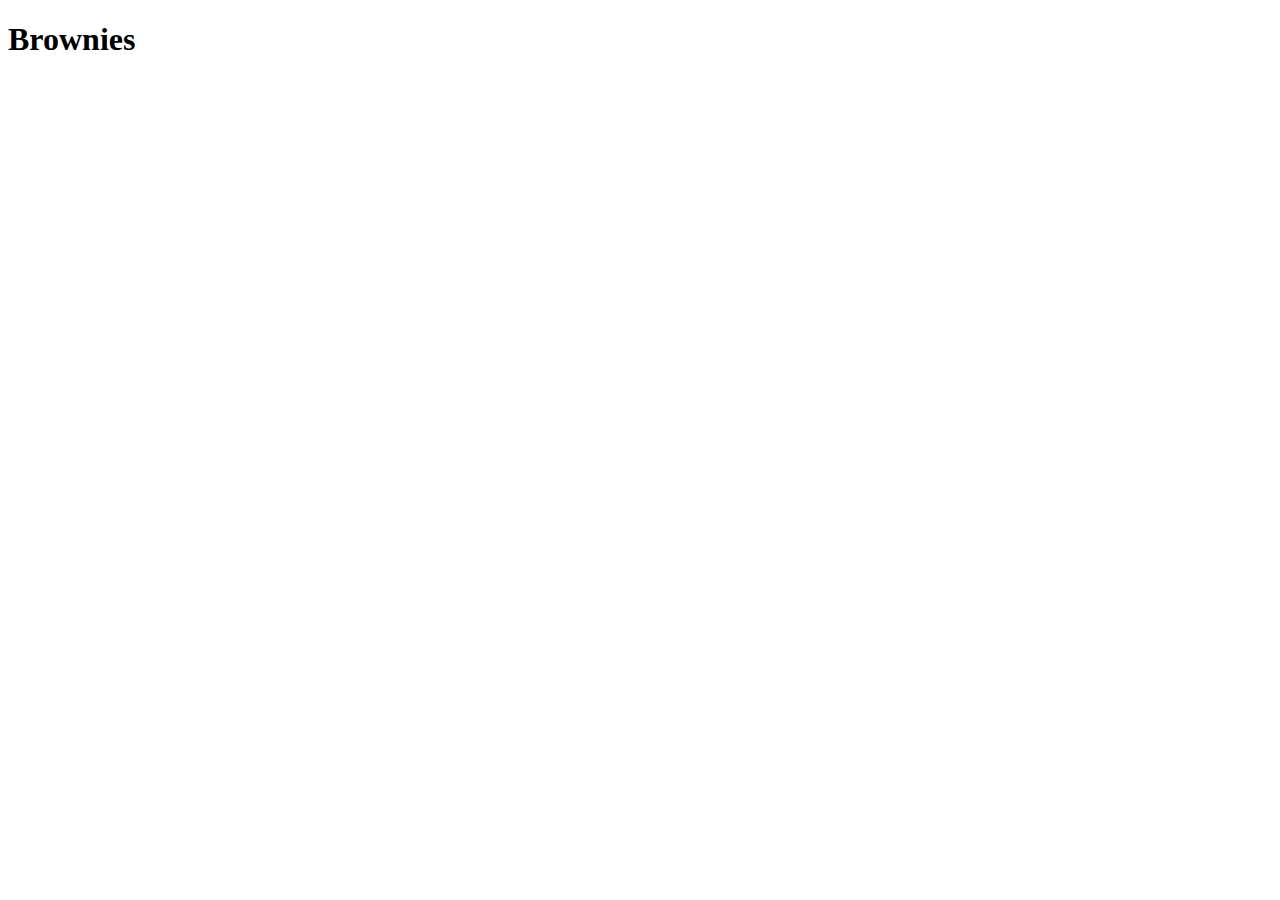
==== recipes/brownies.html @ 10a5bdaf "Add index and brownie page with h1 title and link" ====
<!DOCTYPE html>
<html lang="en">
<head>
    <meta charset="UTF-8">
    <meta name="viewport" content="width=device-width, initial-scale=1.0">
    <title>Brownie Recipes</title>
</head>
<body>
    <h1>Brownies</h1>
</body>
</html>
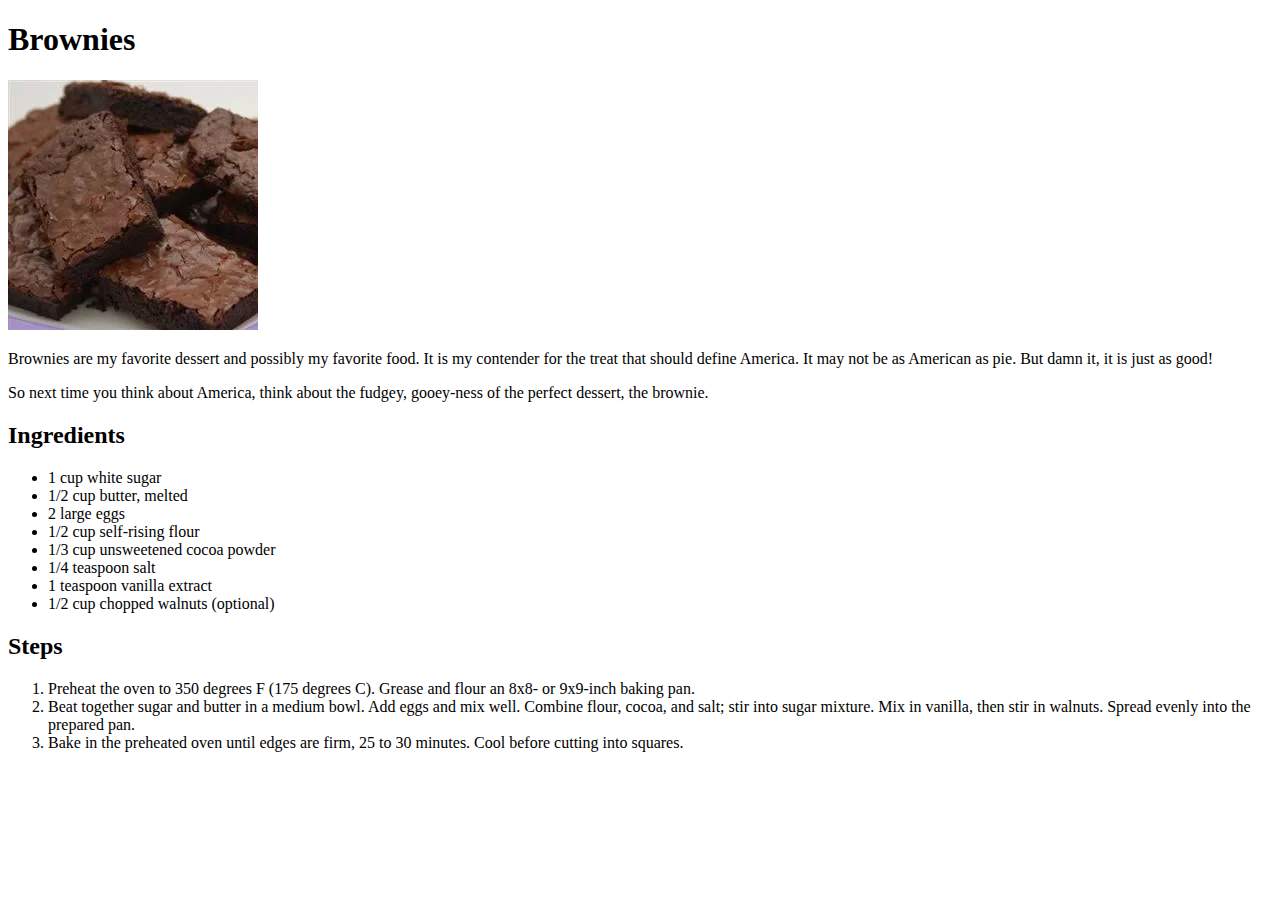
==== commit 0e2d0d2e: "Add content and image to brownie page" ====
--- a/recipes/brownies.html
+++ b/recipes/brownies.html
@@ -7,5 +7,31 @@
 </head>
 <body>
     <h1>Brownies</h1>
+    <img src="brownie.jpg">
+    <p>Brownies are my favorite dessert and possibly my favorite food. 
+        It is my contender for the treat that should define
+        America. It may not be as American as pie. But damn it, it 
+        is just as good!
+    </p>
+    <p>So next time you think about America, think about the fudgey,
+        gooey-ness of the perfect dessert, the brownie.
+    </p>
+    <h2>Ingredients</h2>
+    <ul>
+        <li>1 cup white sugar</li>
+        <li>1/2 cup butter, melted</li>
+        <li>2 large eggs</li>
+        <li>1/2 cup self-rising flour</li>
+        <li>1/3 cup unsweetened cocoa powder</li>
+        <li>1/4 teaspoon salt</li>
+        <li>1 teaspoon vanilla extract</li>
+        <li>1/2 cup chopped walnuts (optional)</li>
+    </ul>
+    <h2>Steps</h2>
+    <ol>
+        <li>Preheat the oven to 350 degrees F (175 degrees C). Grease and flour an 8x8- or 9x9-inch baking pan.</li>
+        <li>Beat together sugar and butter in a medium bowl. Add eggs and mix well. Combine flour, cocoa, and salt; stir into sugar mixture. Mix in vanilla, then stir in walnuts. Spread evenly into the prepared pan. </li>
+        <li>Bake in the preheated oven until edges are firm, 25 to 30 minutes. Cool before cutting into squares. </li>
+    </ol>
 </body>
 </html>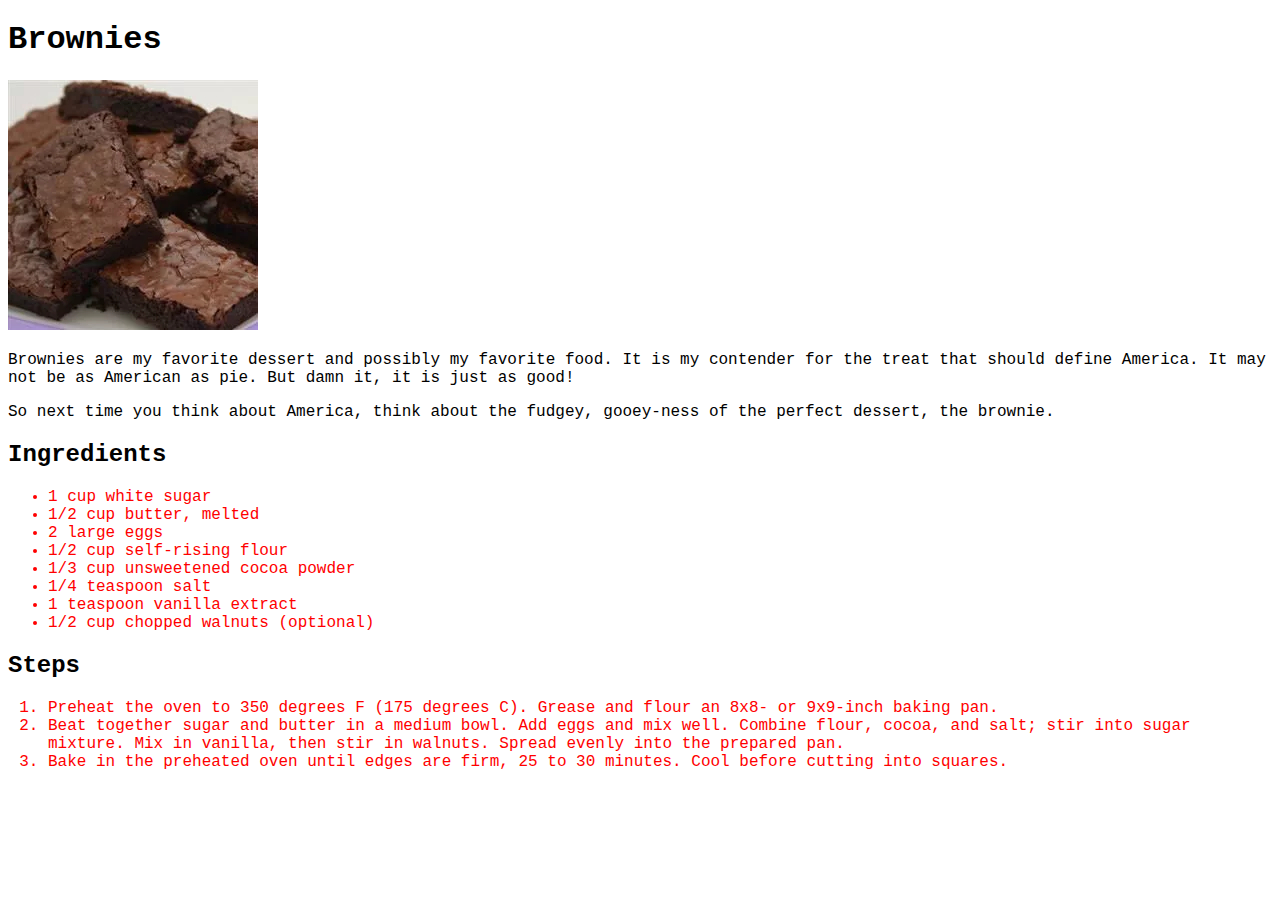
==== commit 17ff662d: "Add CSS file and modify existing pages" ====
--- a/recipes/brownies.html
+++ b/recipes/brownies.html
@@ -4,6 +4,7 @@
     <meta charset="UTF-8">
     <meta name="viewport" content="width=device-width, initial-scale=1.0">
     <title>Brownie Recipes</title>
+    <link rel="stylesheet" href="./../css/styles.css">
 </head>
 <body>
     <h1>Brownies</h1>
--- a/css/styles.css
+++ b/css/styles.css
@@ -0,0 +1,11 @@
+body {
+    font-family: 'Courier New', Courier, monospace;
+}
+
+li {
+    color: red;
+}
+
+p {
+    font-weight: 400%; 
+}